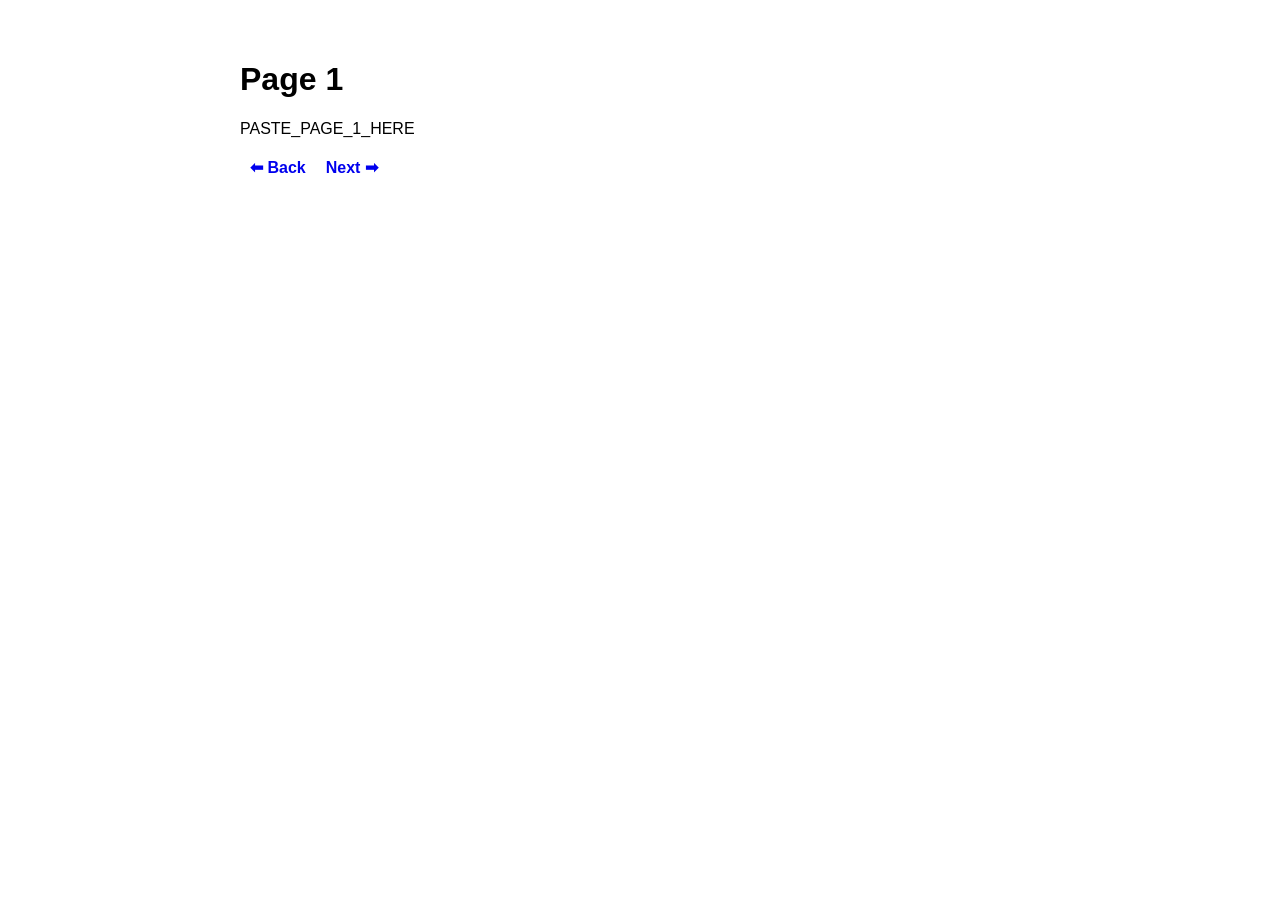
==== page1.html @ bc81f225 "Add full pyramid book site" ====
<!DOCTYPE html>
<html>
<head>
  <title>Page 1</title>
  <link rel="stylesheet" href="style.css">
</head>
<body>
<div class="content">
<h1>Page 1</h1>
<p>
PASTE_PAGE_1_HERE
</p>
<div class="nav">
<a href="index.html">⬅ Back</a><a href="page2.html">Next ➡</a>
</div>
</div>
</body>
</html>
---- style.css ----
body { margin:0; font-family: Arial, sans-serif; color:black; }
body::before { content:""; position:fixed; top:0; left:0; width:100%; height:100%; background:url("images/background.jpg") no-repeat center center/cover; opacity:0.33; z-index:-1; }
.content { padding:40px; max-width:800px; margin:auto; background:rgba(255,255,255,0.85); }
.nav { margin-top:20px; }
.nav a { margin:10px; text-decoration:none; font-weight:bold; }
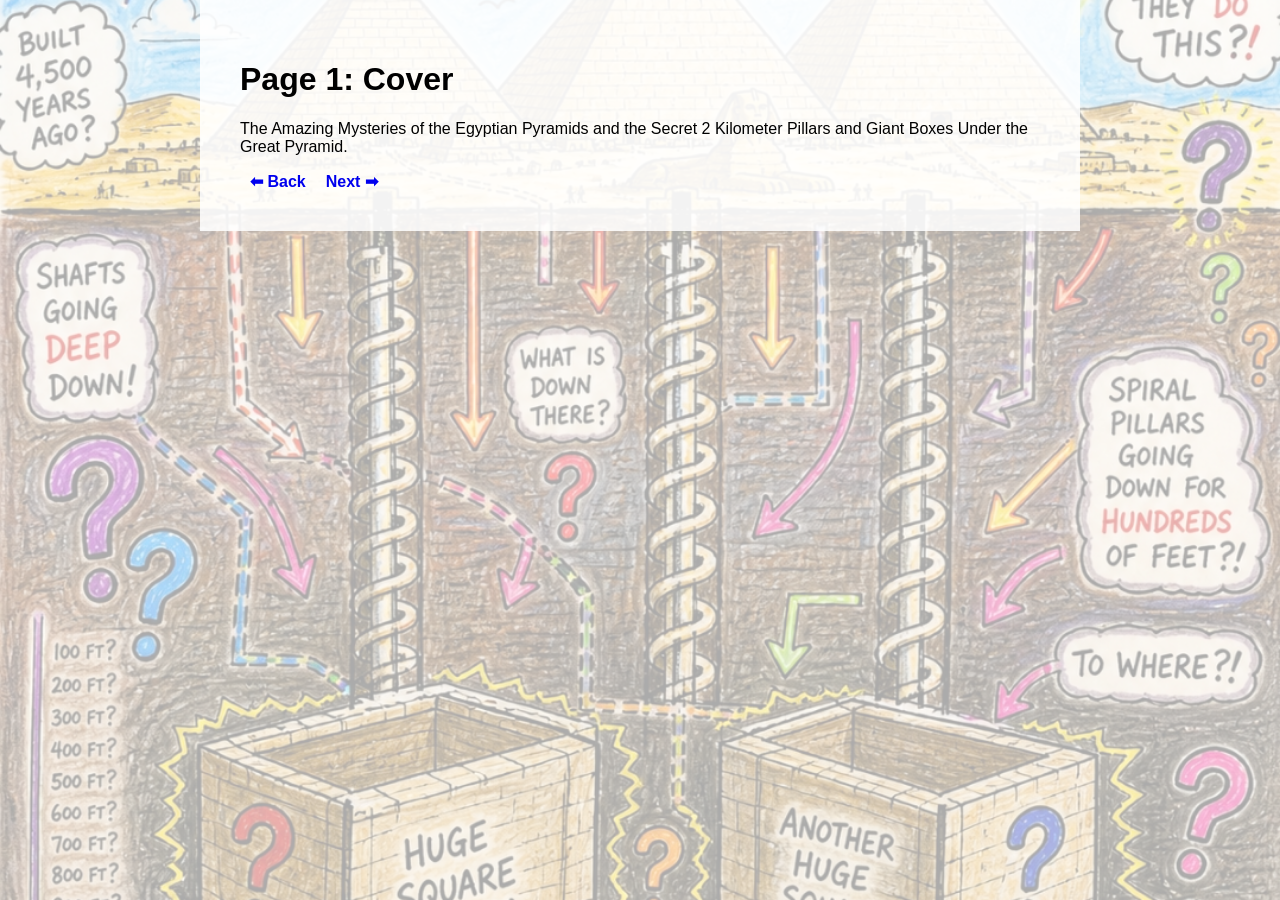
==== commit a9074eae: "Full rebuild of pyramid book site" ====
--- a/page1.html
+++ b/page1.html
@@ -1,18 +1,7 @@
 <!DOCTYPE html>
-<html>
-<head>
-  <title>Page 1</title>
-  <link rel="stylesheet" href="style.css">
-</head>
-<body>
-<div class="content">
-<h1>Page 1</h1>
-<p>
-PASTE_PAGE_1_HERE
-</p>
-<div class="nav">
-<a href="index.html">⬅ Back</a><a href="page2.html">Next ➡</a>
-</div>
-</div>
-</body>
-</html>
+<html><head><title>Page 1</title><link rel="stylesheet" href="style.css"></head>
+<body><div class="content">
+<h1>Page 1: Cover</h1>
+<p>The Amazing Mysteries of the Egyptian Pyramids and the Secret 2 Kilometer Pillars and Giant Boxes Under the Great Pyramid.</p>
+<div class="nav"><a href="index.html">⬅ Back</a><a href="page2.html">Next ➡</a></div>
+</div></body></html>
--- a/style.css
+++ b/style.css
@@ -1,5 +1,29 @@
-body { margin:0; font-family: Arial, sans-serif; color:black; }
-body::before { content:""; position:fixed; top:0; left:0; width:100%; height:100%; background:url("images/background.jpg") no-repeat center center/cover; opacity:0.33; z-index:-1; }
-.content { padding:40px; max-width:800px; margin:auto; background:rgba(255,255,255,0.85); }
-.nav { margin-top:20px; }
-.nav a { margin:10px; text-decoration:none; font-weight:bold; }
+body {
+  margin: 0;
+  font-family: Arial, sans-serif;
+}
+
+body::before {
+  content: "";
+  position: fixed;
+  width: 100%;
+  height: 100%;
+  top: 0;
+  left: 0;
+  background: url("background.png") no-repeat center center/cover;
+  opacity: 0.33;
+  z-index: -1;
+}
+
+.content {
+  max-width: 800px;
+  margin: auto;
+  padding: 40px;
+  background: rgba(255,255,255,0.85);
+}
+
+.nav a {
+  margin: 10px;
+  text-decoration: none;
+  font-weight: bold;
+}
